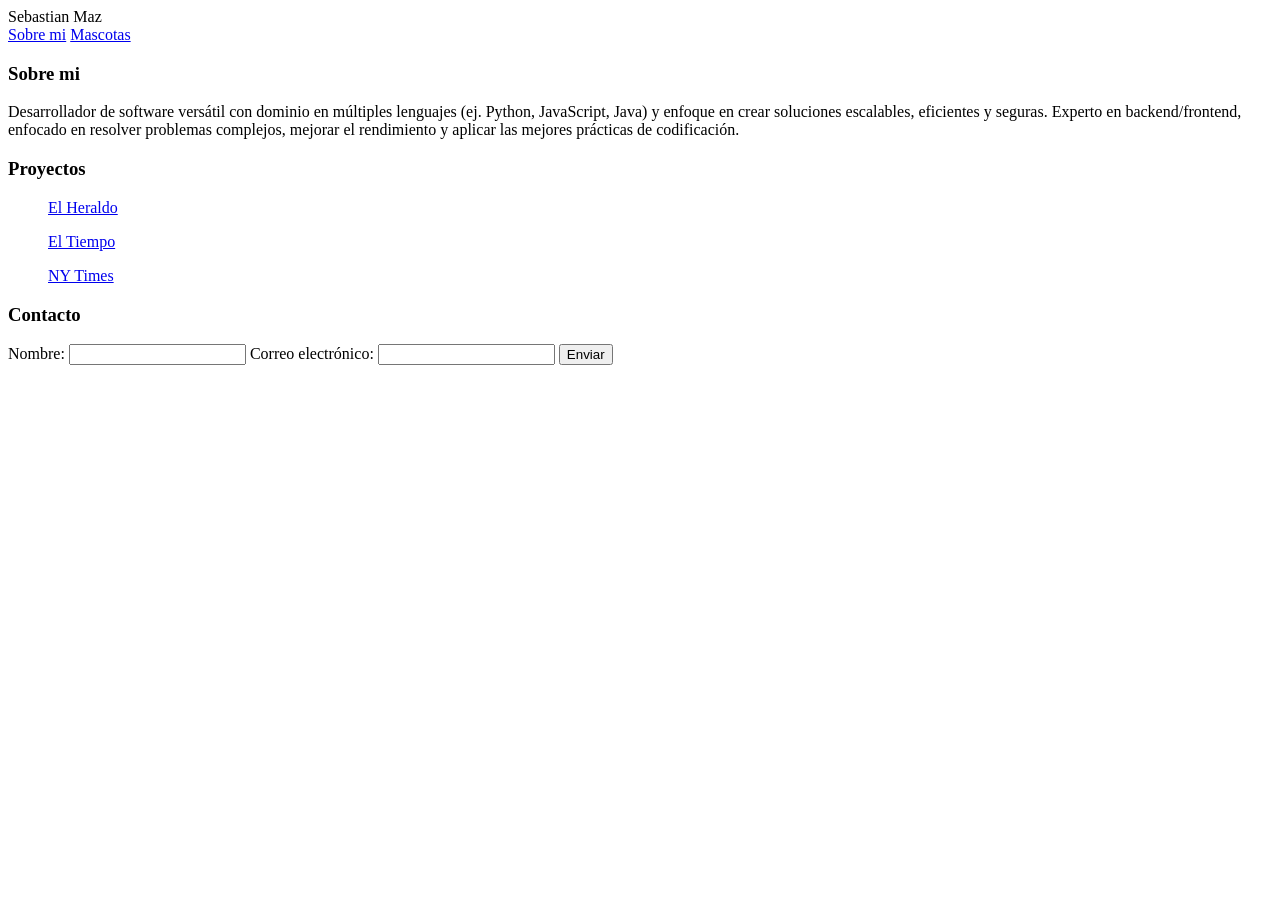
==== index.html @ ce9df3bc "Add files via upload" ====
<!DOCTYPE html>
<html lang="en">
<head>
    <meta charset="UTF-8">
    <meta name="viewport" content="width=device-width, initial-scale=1.0">
    <title>Portafolio</title>
</head>
<body>
<header>
    Sebastian Maz
    <nav> 
     <a href="#Sobremi">Sobre mi</a>
     <a href="mascotas.html">Mascotas</a>
    </nav>
</header>
<section>
    <h3 id="Sobremi">Sobre mi</h3>
    <p>Desarrollador de software versátil con dominio en múltiples lenguajes (ej. Python, JavaScript, Java) y enfoque en crear soluciones escalables, eficientes y seguras. Experto en backend/frontend, enfocado en resolver problemas complejos, mejorar el rendimiento y aplicar las mejores prácticas de codificación.</p>
    </section>

 <section>
    <h3 id="Proyectos">Proyectos</h3>
    <ul><a href="https://www.elheraldo.co/">El Heraldo</a></ul>
    <ul><a href="https://www.eltiempo.com/">El Tiempo</a></ul>
    <ul><a href="https://www.nytimes.com/">NY Times</a></ul>
 </section>

 <section>
    <h3 id="Contacto">Contacto</h3>
  <label for="nombre">Nombre:</label>
  <input type="text" id="nombre" name="nombre" required>
  <label for="email">Correo electrónico:</label>
  <input type="email" id="email" name="email" required>
  <button type="submit">Enviar</button>
</form>

    <form action=""></form>
 </section>
</body>
</html>
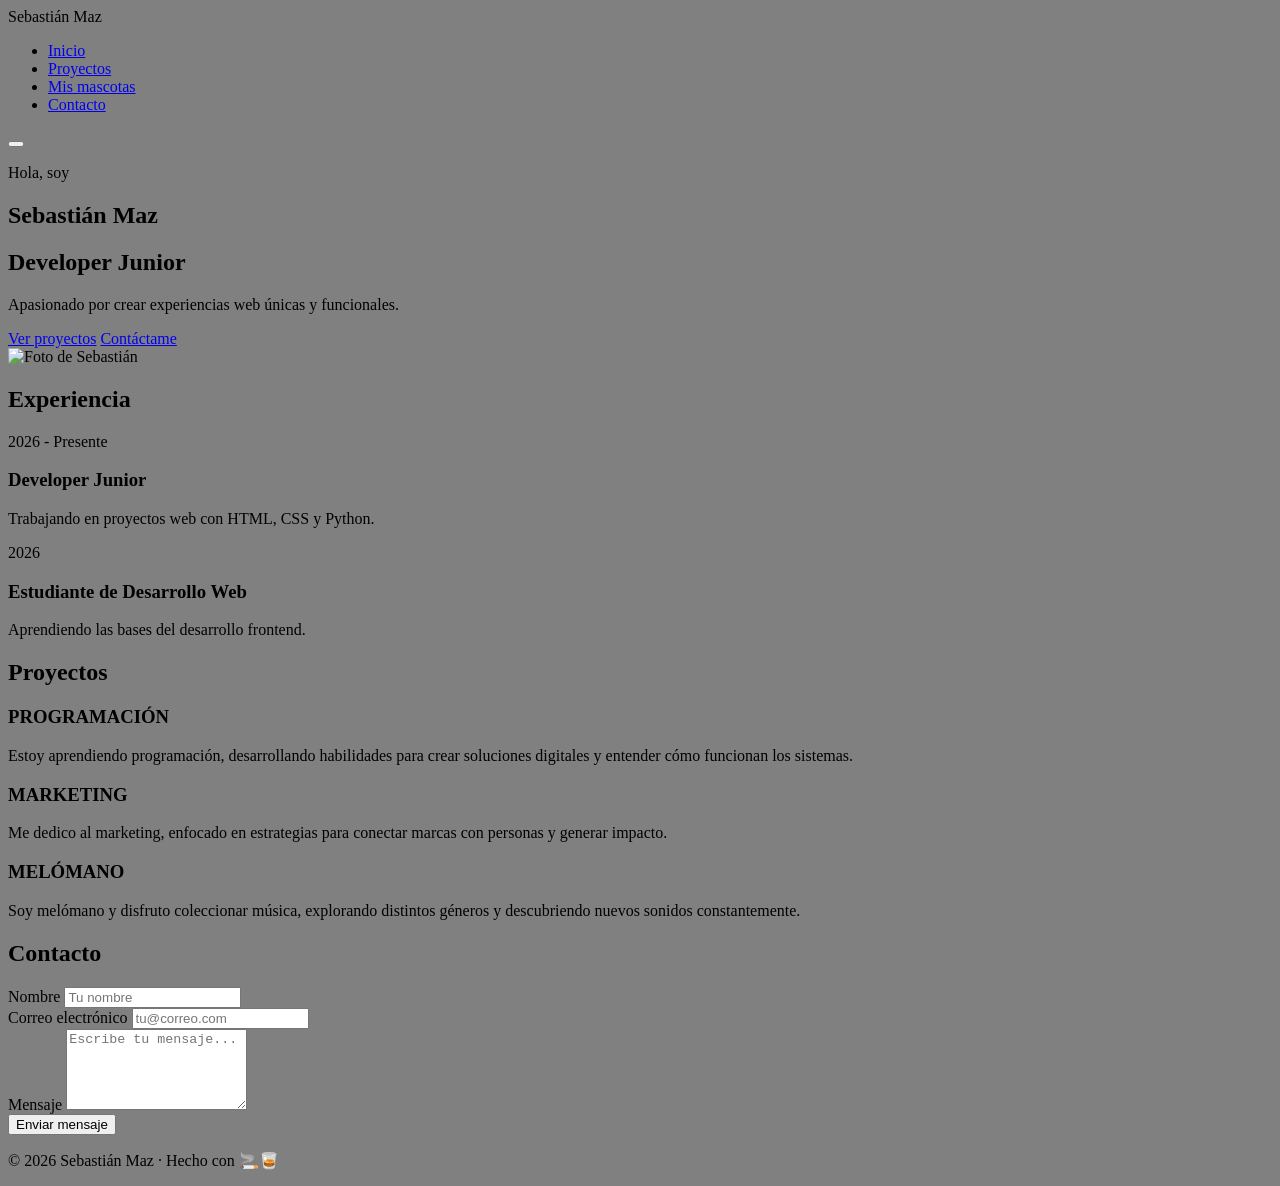
==== commit e95c859c: "update Updated the HTML structure and content for the portfolio page, including navigation, sections" ====
--- a/index.html
+++ b/index.html
@@ -1,40 +1,159 @@
 <!DOCTYPE html>
-<html lang="en">
+<html lang="es">
+
 <head>
-    <meta charset="UTF-8">
-    <meta name="viewport" content="width=device-width, initial-scale=1.0">
-    <title>Portafolio</title>
+  <meta charset="UTF-8">
+  <meta name="viewport" content="width=device-width, initial-scale=1.0">
+  <title>Portafolio | Sebastián Maz</title>
+  <link rel="stylesheet" href="styles.css">
+  <script src="https://kit.fontawesome.com/d487ab155e.js" crossorigin="anonymous"></script>
 </head>
+
 <body>
-<header>
-    Sebastian Maz
-    <nav> 
-     <a href="#Sobremi">Sobre mi</a>
-     <a href="mascotas.html">Mascotas</a>
+  <header>
+    <nav id="navbar">
+      <div class="logo">Sebastián <span>Maz</span></div>
+      <ul class="nav-links">
+        <li><a href="#Inicio">Inicio</a></li>
+        <li><a href="#Proyectos">Proyectos</a></li>
+        <li><a href="../portafolio/mascotas.html">Mis mascotas</a></li>
+        <li><a href="#Contacto">Contacto</a></li>
+      </ul>
+      <button class="hamburger" id="hamburger" aria-label="Abrir menú">
+        <i class="fas fa-bars"></i>
+      </button>
     </nav>
-</header>
-<section>
-    <h3 id="Sobremi">Sobre mi</h3>
-    <p>Desarrollador de software versátil con dominio en múltiples lenguajes (ej. Python, JavaScript, Java) y enfoque en crear soluciones escalables, eficientes y seguras. Experto en backend/frontend, enfocado en resolver problemas complejos, mejorar el rendimiento y aplicar las mejores prácticas de codificación.</p>
+  </header>
+
+  <main>
+
+    <section id="Inicio" class="hero">
+      <div class="hero-content">
+        <div class="hero-text">
+          <p class="hero-tag"> Hola, soy</p>
+          <h1>Sebastián Maz</h1>
+          <h2>Developer Junior</h2>
+          <p class="hero-description">Apasionado por crear experiencias web únicas y funcionales.</p>
+          <div class="hero-actions">
+            <a href="#Proyectos" class="btn">Ver proyectos</a>
+            <a href="#Contacto" class="btn btn-outline">Contáctame</a>
+          </div>
+          <div class="social-links">
+            <a href="https://github.com/mazsebastian01" target="_blank" aria-label="GitHub"><i class="fab fa-github"></i></a>
+            <a href="https://www.instagram.com/seb_mazv?igsh=dzl3cWZoemdtcnlt&utm_source=qr" target="_blank" aria-label="Instagram"><i class="fab fa-instagram"></i></a>
+            <a href="https://www.linkedin.com/in/sebastian-maz-3955b7212/" target="_blank" aria-label="LinkedIn"><i class="fab fa-linkedin"></i></a>
+          </div>
+        </div>
+        <div class="hero-image">
+          <img src="../src/images/i-show-speed-meme.png" alt="Foto de Sebastián">
+        </div>
+      </div>
     </section>
 
- <section>
-    <h3 id="Proyectos">Proyectos</h3>
-    <ul><a href="https://www.elheraldo.co/">El Heraldo</a></ul>
-    <ul><a href="https://www.eltiempo.com/">El Tiempo</a></ul>
-    <ul><a href="https://www.nytimes.com/">NY Times</a></ul>
- </section>
+    <section id="Experiencia" class="experiencia">
+      <h2 class="section-title">Experiencia</h2>
+      <div class="timeline">
+        <div class="timeline-item">
+          <div class="timeline-content">
+            <span class="timeline-date">2026 - Presente</span>
+            <h3>Developer Junior</h3>
+            <p>Trabajando en proyectos web con HTML, CSS y Python.</p>
+          </div>
+        </div>
+        <div class="timeline-item">
+          <div class="timeline-content">
+            <span class="timeline-date">2026</span>
+            <h3>Estudiante de Desarrollo Web</h3>
+            <p>Aprendiendo las bases del desarrollo frontend.</p>
+          </div>
+        </div>
+      </div>
+    </section>
 
- <section>
-    <h3 id="Contacto">Contacto</h3>
-  <label for="nombre">Nombre:</label>
-  <input type="text" id="nombre" name="nombre" required>
-  <label for="email">Correo electrónico:</label>
-  <input type="email" id="email" name="email" required>
-  <button type="submit">Enviar</button>
-</form>
+    <section id="Proyectos" class="proyectos">
+      <h2 class="section-title">Proyectos</h2>
+      <div class="projects-grid">
+        <div class="project-card">
+          <div class="project-card-top">
+            <i class="fas fa-code"></i>
+          </div>
+          <h3>PROGRAMACIÓN</h3>
+          <p> Estoy aprendiendo programación, desarrollando habilidades para crear soluciones digitales y entender cómo funcionan los sistemas.</p>
+          <div class="project-links">
+        
+          </div>
+        </div>
+        <div class="project-card">
+          <div class="project-card-top">
+            <i class="fas fa-paint-brush"></i>
+          </div>
+          <h3>MARKETING</h3>
+          <p>Me dedico al marketing, enfocado en estrategias para conectar marcas con personas y generar impacto.</p>
+          <div class="project-links">
+            
+          </div>
+        </div>
+        <div class="project-card">
+          <div class="project-card-top">
+           <i class="fa-solid fa-music"></i>
+          </div>
+          <h3>MELÓMANO</h3>
+          <p>Soy melómano y disfruto coleccionar música, explorando distintos géneros y descubriendo nuevos sonidos constantemente.</p>
+          <div class="project-links">
+    
+          </div>
+        </div>
+      </div>
+    </section>
 
-    <form action=""></form>
- </section>
+    <section id="Contacto" class="contacto">
+      <h2 class="section-title">Contacto</h2>
+      <div class="contact-wrapper">
+        <form class="contact-form" id="contact-form">
+          <div class="form-group">
+            <label for="name">Nombre</label>
+            <input type="text" id="name" name="user_name" placeholder="Tu nombre" required />
+          </div>
+          <div class="form-group">
+            <label for="mail">Correo electrónico</label>
+            <input type="email" id="mail" name="user_mail" placeholder="tu@correo.com" required />
+          </div>
+          <div class="form-group">
+            <label for="msg">Mensaje</label>
+            <textarea id="msg" name="user_message" placeholder="Escribe tu mensaje..." rows="5" required></textarea>
+          </div>
+          <button type="submit" class="btn">Enviar mensaje <i class="fas fa-paper-plane"></i></button>
+        </form>
+      </div>
+    </section>
+  </main>
+
+  <footer>
+    <p>© 2026 Sebastián Maz · Hecho con <span style="color:var(--primary-color)">🚬🥃 </span></p>
+    <div class="social-links">
+      <a href="https://github.com/mazsebastian01" target="_blank" aria-label="GitHub"><i class="fab fa-github"></i></a>
+      <a href="https://www.instagram.com/seb_mazv?igsh=dzl3cWZoemdtcnlt&utm_source=qr" target="_blank" aria-label="Instagram"><i class="fab fa-instagram"></i></a>
+      <a href="https://www.linkedin.com/in/sebastian-maz-3955b7212/" target="_blank" aria-label="LinkedIn"><i class="fab fa-linkedin"></i></a>
+    </div>
+  </footer>
+
+  <script>
+  
+    const hamburger = document.getElementById('hamburger');
+    const navLinks = document.querySelector('.nav-links');
+    hamburger.addEventListener('click', () => {
+      navLinks.classList.toggle('open');
+    });
+
+    document.querySelectorAll('.nav-links a').forEach(link => {
+      link.addEventListener('click', () => navLinks.classList.remove('open'));
+    });
+
+    window.addEventListener('scroll', () => {
+      const header = document.querySelector('header');
+      header.classList.toggle('scrolled', window.scrollY > 50);
+    });
+  </script>
 </body>
+
 </html>
--- a/styles.css
+++ b/styles.css
@@ -0,0 +1,19 @@
+body{
+    background-color:grey
+}
+#redirect:hover{
+    text-decoration: none;
+    color: red;
+}
+#Aguila{
+    display: block;
+    margin-left: 500px;
+}
+#caballo{
+    display: block;
+    margin-left: 500px;
+}
+#Buho{
+    display: block;
+    margin-left: 500px;
+}
